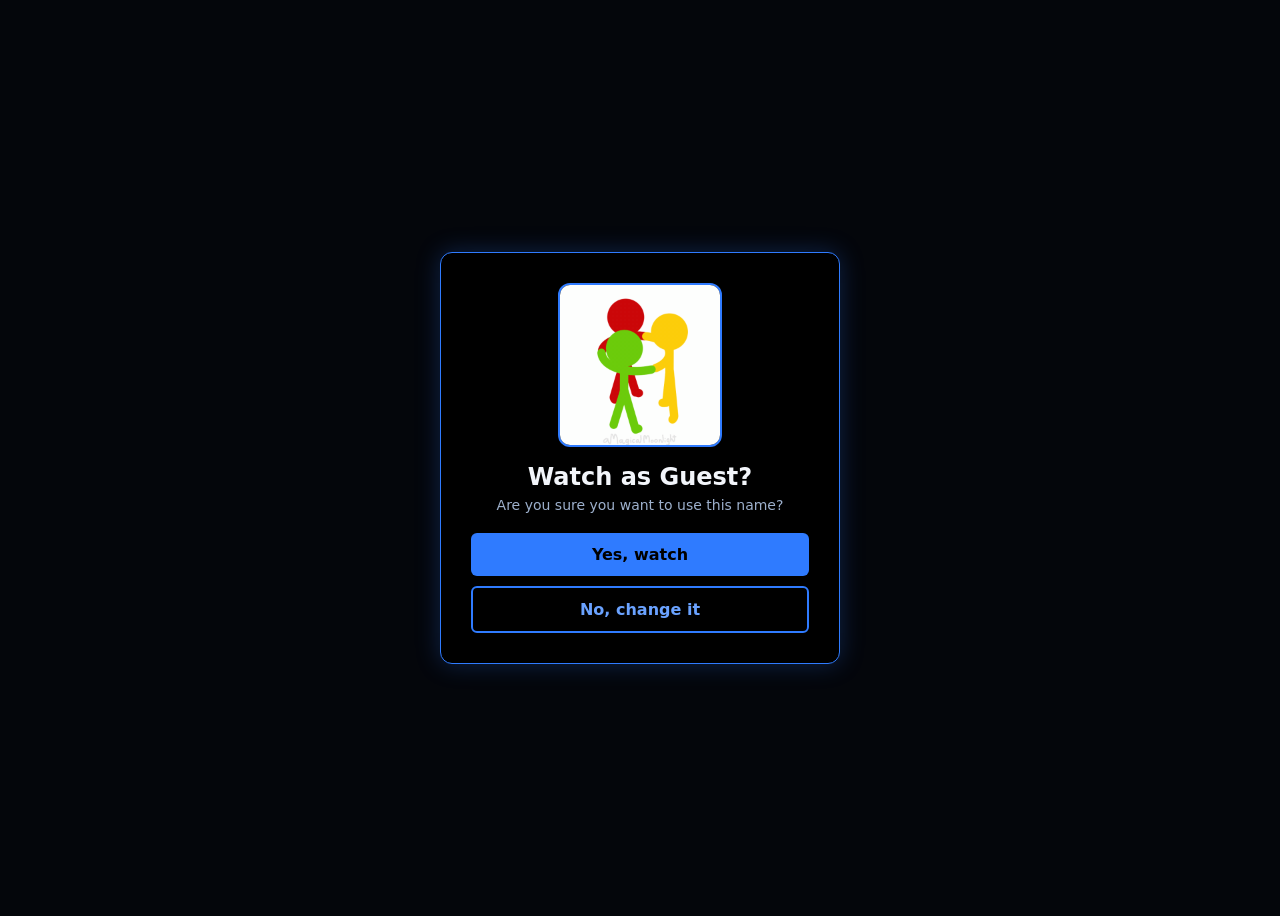
==== choose-account.html @ 52df7a3a "Add Watch button, Guest account, and Are-you-sure name screen Co-Authored-By: Claude Sonnet 5.5 <nor" ====
<!DOCTYPE html>
<html lang="en">
<head>
  <meta charset="utf-8">
  <meta name="viewport" content="width=device-width, initial-scale=1, viewport-fit=cover">
  <title>Animator In.com Choose Account</title>
  <link rel="stylesheet" href="style.css">
</head>
<body>

  <main class="login-card">
    <img class="logo-image" src="logo.gif" alt="Three stick figures, one red, one green and one yellow, standing in a circle">

    <h1 class="login-title">Watch as <span id="account-name"></span>?</h1>

    <!-- Step 1: ask if the name is okay -->
    <div id="confirm-section">
      <p class="login-subtitle">Are you sure you want to use this name?</p>
      <a class="login-button link-button" id="yes-button" href="watch.html">Yes, watch</a>
      <button type="button" class="secondary-button" id="change-button">No, change it</button>
    </div>

    <!-- Step 2 (starts hidden): type a different name -->
    <form id="change-form" autocomplete="off" hidden>
      <p class="login-subtitle">Type the name you want to use:</p>
      <div class="input-group">
        <input type="text" id="new-name-input" placeholder="New name" aria-label="New name" maxlength="20">
      </div>
      <div class="message-box error-message" id="name-error-message" role="alert" hidden>
        Please type a name first.
      </div>
      <button type="submit" class="login-button">Save name</button>
      <button type="button" class="secondary-button" id="cancel-button">Cancel</button>
    </form>
  </main>

  <script src="account.js"></script>
  <script src="choose-account.js"></script>
</body>
</html>
---- style.css ----
/* Animator In.com Login
   Layout: one centered black login card with blue outlined boxes. */

/* ---------- Colors and font (change them here) ---------- */
:root {
  --page-background: #04060b;
  --card-background: #000000;
  --text-color: #f2f5fa;
  --muted-text-color: #9db0cc;
  --blue: #2f7bff;
  --blue-light: #6aa2ff;
  --blue-hover: #5a95ff;
  --text-on-blue: #000000;
  --success-background: #0a1a33;
  --error-background: #2a0f0e;
  --error-color: #ff8a80;
  --font: system-ui, -apple-system, "Segoe UI", Roboto, sans-serif;
  color-scheme: dark;
}

/* ---------- Page ---------- */
body {
  background: var(--page-background);
  color: var(--text-color);
  font-family: var(--font);
  display: flex;
  justify-content: center;
  align-items: center;
  min-height: 100vh;
  padding-block: 24px;
  padding-inline: 16px;
  box-sizing: border-box;
}

/* ---------- Login card ---------- */
.login-card {
  background: var(--card-background);
  border: 1px solid var(--blue);
  padding: 30px;
  border-radius: 12px;
  box-shadow: 0 0 24px rgba(47, 123, 255, 0.25);
  max-width: 400px;
  width: 100%;
  text-align: center;
  box-sizing: border-box;
}

.logo-image {
  display: block;
  width: 160px;
  max-width: 100%;
  height: auto;
  margin: 0 auto 16px;
  border-radius: 12px;
  border: 2px solid var(--blue);
}

.login-title {
  margin: 0 0 6px;
  font-size: 1.5em;
  text-wrap: balance;
}

.login-subtitle {
  color: var(--muted-text-color);
  font-size: 14px;
  margin: 0 0 20px;
}

/* ---------- Form boxes ---------- */
.input-group {
  margin-bottom: 14px;
}

.input-group input {
  width: 100%;
  padding: 12px 10px;
  border: 2px solid var(--blue);
  border-radius: 6px;
  box-sizing: border-box;
  font-size: 16px;
  font-family: inherit;
  background: #000000;
  color: var(--text-color);
}

/* The small word inside each box (Username, Password, Email) */
.input-group input::placeholder {
  color: var(--muted-text-color);
  opacity: 1;
  font-size: 14px;
}

.input-group input:focus-visible {
  outline: 3px solid var(--blue-light);
  outline-offset: 2px;
}

/* ---------- Buttons ---------- */
.login-button {
  width: 100%;
  background: var(--blue);
  color: var(--text-on-blue);
  border: none;
  padding: 12px;
  font-size: 16px;
  font-weight: bold;
  border-radius: 6px;
  cursor: pointer;
  margin-top: 10px;
  font-family: inherit;
}

.login-button:hover {
  background: var(--blue-hover);
}

/* A link that looks like the big blue button */
.link-button {
  display: block;
  box-sizing: border-box;
  text-align: center;
  text-decoration: none;
}

/* Outlined button for the less important choice (Watch, No change it, Cancel) */
.secondary-button {
  width: 100%;
  background: transparent;
  color: var(--blue-light);
  border: 2px solid var(--blue);
  padding: 12px;
  font-size: 16px;
  font-weight: bold;
  border-radius: 6px;
  cursor: pointer;
  margin-top: 10px;
  font-family: inherit;
}

.secondary-button:hover {
  background: var(--success-background);
}

.secondary-button:focus-visible,
.login-button:focus-visible,
.fullscreen-button:focus-visible {
  outline: 3px solid var(--blue-light);
  outline-offset: 2px;
}

.fullscreen-button {
  position: fixed;
  top: calc(env(safe-area-inset-top, 0px) + 10px);
  right: 12px;
  padding: 10px 14px;
  font-size: 14px;
  font-weight: bold;
  font-family: inherit;
  background: transparent;
  color: var(--blue-light);
  border: 2px solid var(--blue);
  border-radius: 6px;
  cursor: pointer;
}

.fullscreen-button:hover {
  background: var(--success-background);
}

/* ---------- Watch section (under the login form) ---------- */
.watch-section {
  margin-top: 22px;
  padding-top: 16px;
  border-top: 1px solid var(--blue);
}

.watch-hint {
  color: var(--muted-text-color);
  font-size: 14px;
  margin: 0;
}

/* ---------- Messages ---------- */
.message-box {
  margin-top: 20px;
  padding: 15px;
  border-radius: 6px;
  font-weight: bold;
  font-size: 15px;
  line-height: 1.4;
}

.success-message {
  background: var(--success-background);
  border: 1px solid var(--blue);
  color: var(--blue-light);
}

.error-message {
  background: var(--error-background);
  border: 1px solid var(--error-color);
  color: var(--error-color);
  font-size: 14px;
}

/* Help message that shows if full screen is blocked */
.fullscreen-tip {
  position: fixed;
  top: calc(env(safe-area-inset-top, 0px) + 58px);
  right: 12px;
  max-width: 260px;
  margin: 0;
  font-size: 13px;
  text-align: left;
  background: var(--success-background);
  border: 1px solid var(--blue);
  color: var(--blue-light);
}
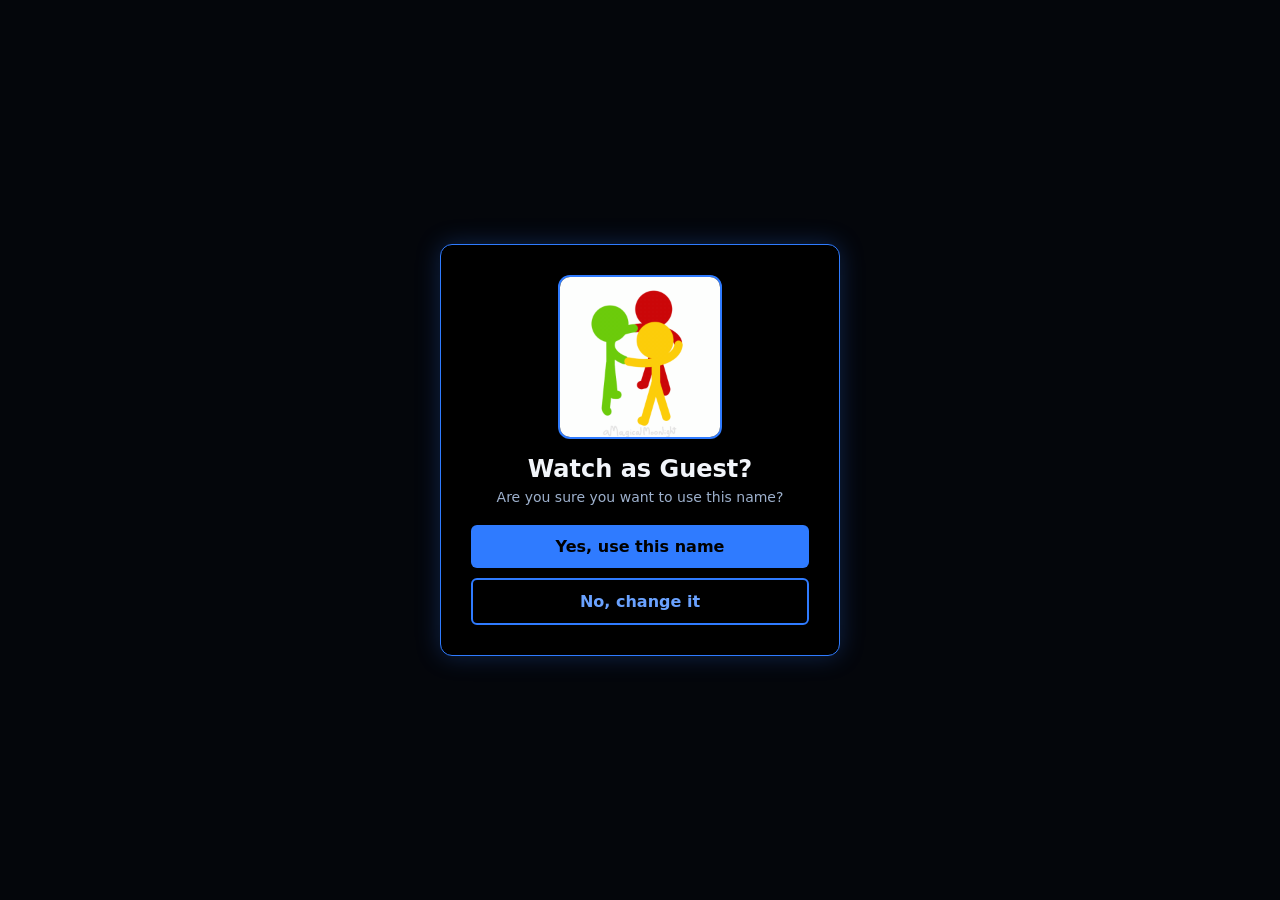
==== commit e78495ff: "Add profile picture and background pickers after the name step Co-Authored-By: Claude Sonnet 5.5 <no" ====
--- a/choose-account.html
+++ b/choose-account.html
@@ -16,7 +16,7 @@
     <!-- Step 1: ask if the name is okay -->
     <div id="confirm-section">
       <p class="login-subtitle">Are you sure you want to use this name?</p>
-      <a class="login-button link-button" id="yes-button" href="watch.html">Yes, watch</a>
+      <a class="login-button link-button" id="yes-button" href="choose-picture.html">Yes, use this name</a>
       <button type="button" class="secondary-button" id="change-button">No, change it</button>
     </div>
 
--- a/style.css
+++ b/style.css
@@ -20,6 +20,7 @@
 
 /* ---------- Page ---------- */
 body {
+  margin: 0;
   background: var(--page-background);
   color: var(--text-color);
   font-family: var(--font);
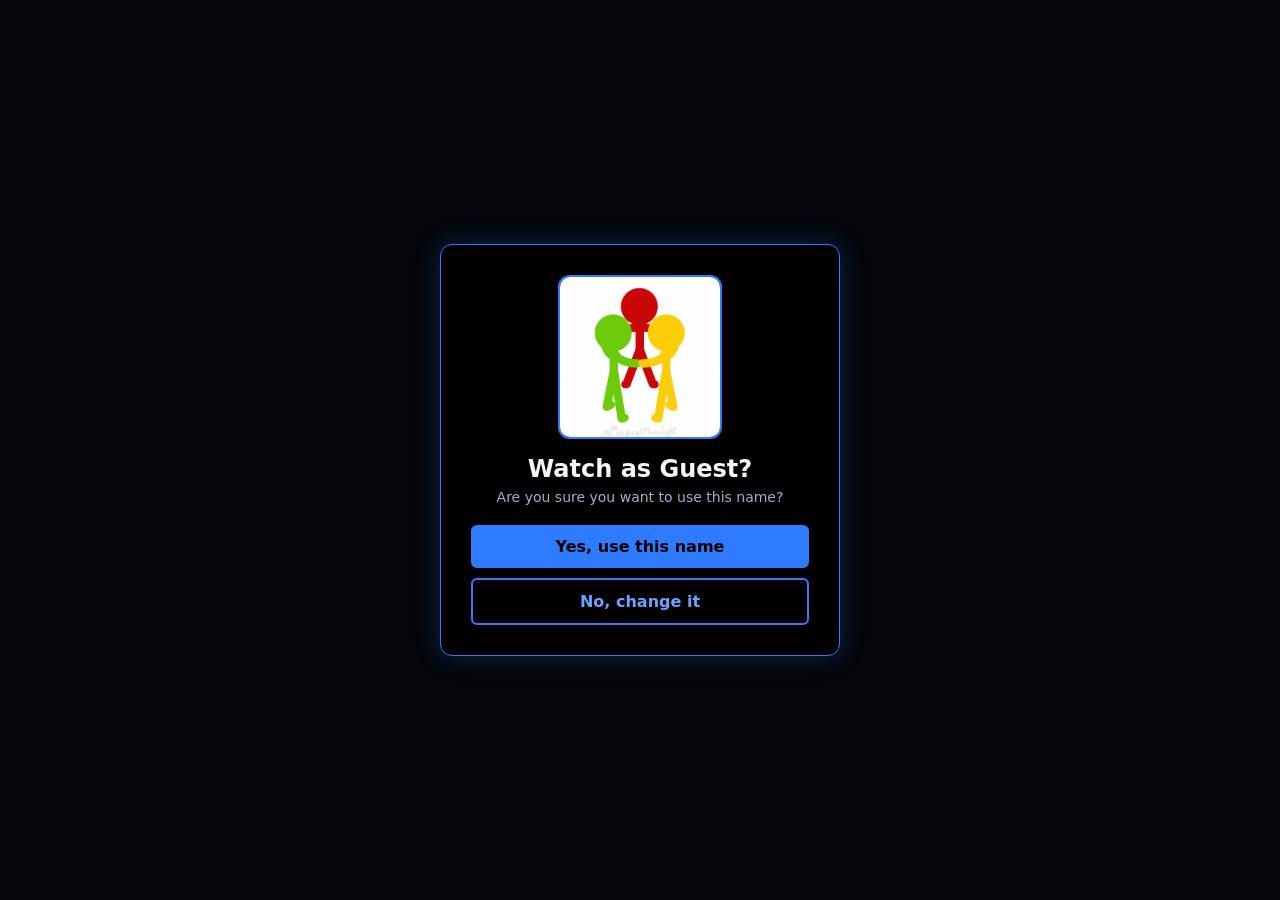
==== commit d1fe69d4: "Ask Teal recommends a show based on what you watched last Co-Authored-By: Claude Sonnet 5.5 <noreply" ====
--- a/choose-account.html
+++ b/choose-account.html
@@ -34,7 +34,7 @@
     </form>
   </main>
 
-  <script src="account.js"></script>
+  <script src="account.js?v=3"></script>
   <script src="choose-account.js"></script>
 </body>
 </html>
